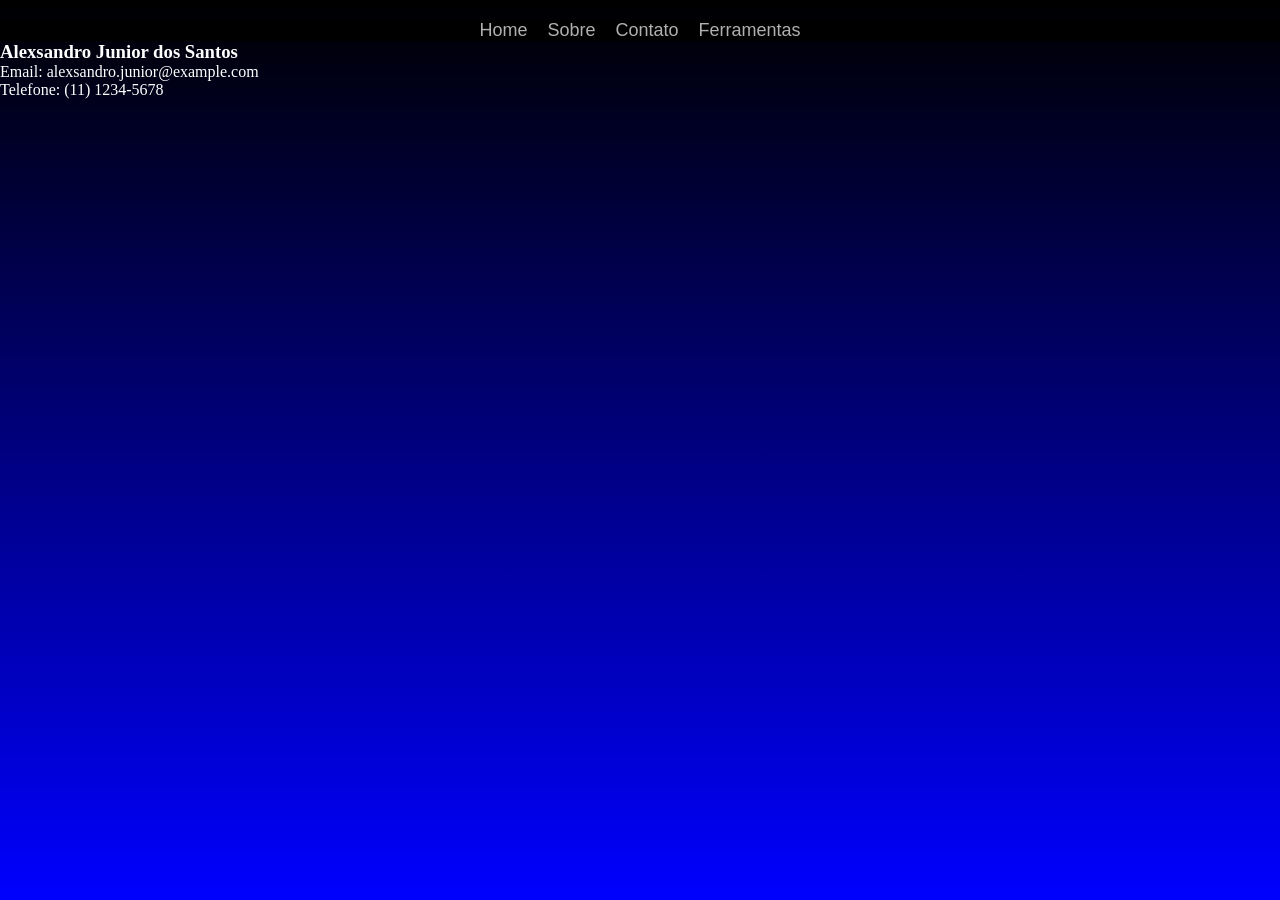
==== contato.html @ 421a6844 "primeiro commit" ====
<!DOCTYPE html>
<html lang="pt-br">
<head>
    <meta charset="UTF-8">
    <meta name="viewport" content="width=device-width, initial-scale=1.0">
    <title>Contato</title>
    <link rel="stylesheet" href="style.css">
</head>
<body>
    <header class="header"></header>
  <main class="main-content"></main>
  <footer class="footer"></footer>

  <nav class="menu">
    <ul>
      <li><a href="index.html">Home</a></li>
      <li><a href="sobre.html">Sobre</a></li>
      <li><a href="contato.html">Contato</a></li>
      <li><a href="ferramentas.html">Ferramentas</a></li>
    </ul>

  </nav>
    <h3>Alexsandro Junior dos Santos</h3>
    <p>Email: alexsandro.junior@example.com</p>
    <p>Telefone: (11) 1234-5678</p>
</body>
</html>
---- style.css ----
* {
    margin: 0;
    padding: 0;
    box-sizing: border-box;
    
}
body {
    background: linear-gradient(black, blue);
    background-repeat: no-repeat;
    background-size: cover;
    background-attachment: fixed;
    color: white;
}
button{
    background-color: rgb(10, 7, 43);
    color: white;
    border: 2px solid white;
    padding: 10px 20px;
    font-size: 16px;
    cursor: pointer;
    margin: 10px;
    border-radius: 30px;
}
.main-content {
    display: flex;
    flex-direction: column;
    justify-content: center;
    align-items: center;
}
.header {
    background-color: black;
    top: 0;
    left: 0;
    width: 100%;
    z-index: 1000;
}
.container {
    max-width: 100%;
    margin: 0 auto;

}
.menu ul {
    display: flex;
    justify-content: center;
    margin-top: 20px;
    align-items: center;
    color: purple;
    background-color: black;
    list-style: none;
    gap: 20px;

}
.menu ul li a {
    color: rgb(177, 175, 175);
    text-decoration: none;
    font-size: 18px;
    font-family: Arial, sans-serif;
}
div {
    padding: 10px;
    margin: 10px auto;
    background-color: black;
    border-radius: 30px;
    width: 50%;

}
input {
    background-color: rgb(67, 67, 67);
    color: white;
    border: 2px solid white;
    padding: 10px 20px;
    font-size: 16px;
    cursor: pointer;
    margin: 10px;
    border-radius: 10px;
}
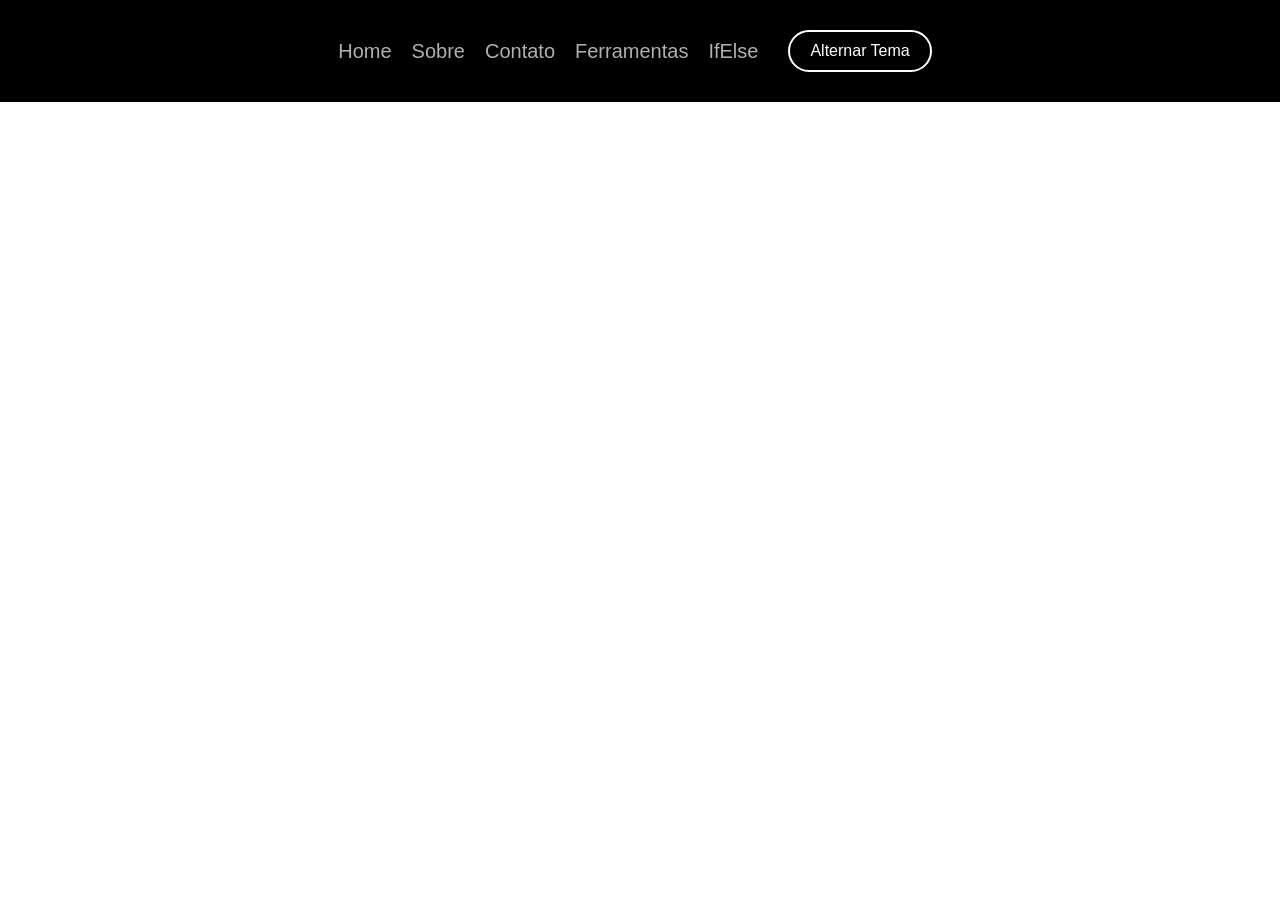
==== commit 3d40f52f: "atualização 01/05/2026" ====
--- a/contato.html
+++ b/contato.html
@@ -17,6 +17,8 @@
       <li><a href="sobre.html">Sobre</a></li>
       <li><a href="contato.html">Contato</a></li>
       <li><a href="ferramentas.html">Ferramentas</a></li>
+      <li><a href="ifelse.html">IfElse</a></li>
+      <button onclick="toggleTheme()">Alternar Tema</button>
     </ul>
 
   </nav>
--- a/style.css
+++ b/style.css
@@ -1,18 +1,48 @@
+:root {
+  --bg-color: #ffffff;
+  --text-color: #000000;
+}
+
+body.dark {
+  --bg-color: linear-gradient(135deg, black, blue);
+  --text-color: #ffffff;
+}
 * {
     margin: 0;
     padding: 0;
     box-sizing: border-box;
-    
+
 }
+
 body {
-    background: linear-gradient(black, blue);
+    background: var(--bg-color);
     background-repeat: no-repeat;
     background-size: cover;
     background-attachment: fixed;
     color: white;
 }
-button{
-    background-color: rgb(10, 7, 43);
+
+
+
+@keyframes pulse {
+    0% {
+        transform: scale(0.95);
+        box-shadow: 1px 1px 1px rgba(10, 7, 43);
+    }
+
+    70% {
+        transform: scale(1.0);
+         box-shadow: 0px 0px 10px rgb(97, 86, 170);
+    }
+
+    100% {
+        transform: scale(0.95);
+        box-shadow: 0px 0px 0px rgba(10, 7, 43);
+    }
+}
+
+button {
+    background-color: var(--cordefundo);
     color: white;
     border: 2px solid white;
     padding: 10px 20px;
@@ -20,13 +50,23 @@
     cursor: pointer;
     margin: 10px;
     border-radius: 30px;
+    /* animation:  pulse 1s infinite; */
 }
+
+button:hover {
+    background-color: rgb(14, 8, 89);
+    color: #d1d1d1;
+    animation: pulse 1s infinite;
+
+}
+
 .main-content {
     display: flex;
     flex-direction: column;
     justify-content: center;
     align-items: center;
 }
+
 .header {
     background-color: black;
     top: 0;
@@ -34,15 +74,18 @@
     width: 100%;
     z-index: 1000;
 }
+
 .container {
     max-width: 100%;
     margin: 0 auto;
 
 }
+
 .menu ul {
     display: flex;
     justify-content: center;
-    margin-top: 20px;
+    /* margin-top: 20px; */
+    padding: 20px;
     align-items: center;
     color: purple;
     background-color: black;
@@ -50,27 +93,34 @@
     gap: 20px;
 
 }
+
 .menu ul li a {
     color: rgb(177, 175, 175);
     text-decoration: none;
-    font-size: 18px;
+    font-size: 20px;
     font-family: Arial, sans-serif;
 }
+
 div {
     padding: 10px;
     margin: 10px auto;
-    background-color: black;
+    background: linear-gradient(135deg, black, blue);
+    border: 1px solid white;
+    box-shadow: 0px 5px 15px rgba(0, 0, 0, 0.753);
     border-radius: 30px;
     width: 50%;
+    display: grid;
 
 }
+
 input {
     background-color: rgb(67, 67, 67);
     color: white;
     border: 2px solid white;
-    padding: 10px 20px;
+    padding: 10px 10px;
     font-size: 16px;
     cursor: pointer;
     margin: 10px;
     border-radius: 10px;
+    box-shadow: 0px 5px 25px rgba(0, 0, 0, 0.753);
 }
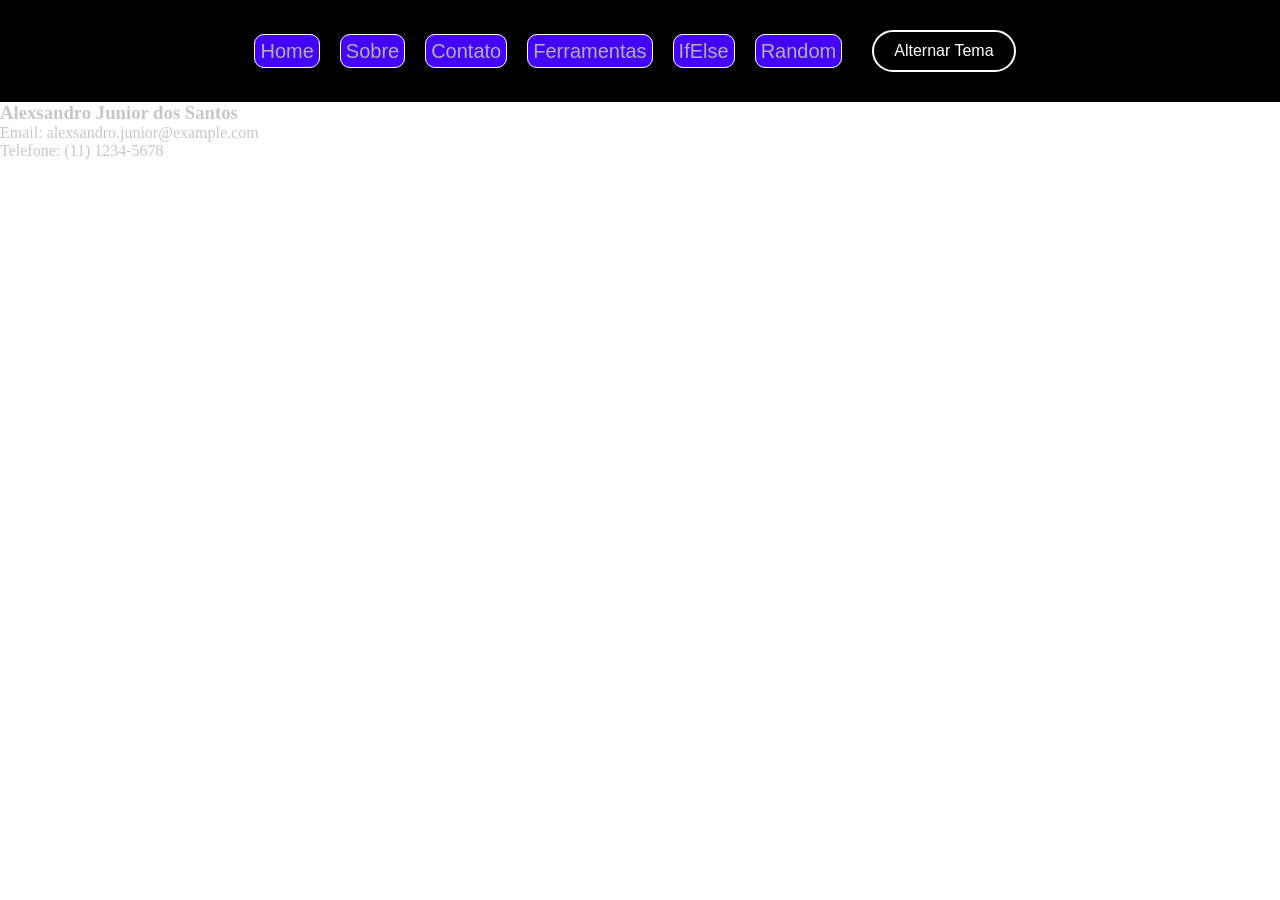
==== commit 70839a86: "Atualização da aula 08/05/26" ====
--- a/contato.html
+++ b/contato.html
@@ -4,6 +4,7 @@
     <meta charset="UTF-8">
     <meta name="viewport" content="width=device-width, initial-scale=1.0">
     <title>Contato</title>
+    <script src="Aulas.js"></script>
     <link rel="stylesheet" href="style.css">
 </head>
 <body>
@@ -14,10 +15,11 @@
   <nav class="menu">
     <ul>
       <li><a href="index.html">Home</a></li>
-      <li><a href="sobre.html">Sobre</a></li>
+      <li><a href="sobre1.html">Sobre</a></li>
       <li><a href="contato.html">Contato</a></li>
       <li><a href="ferramentas.html">Ferramentas</a></li>
       <li><a href="ifelse.html">IfElse</a></li>
+      <li><a href="randon.html">Random</a></li>  
       <button onclick="toggleTheme()">Alternar Tema</button>
     </ul>
 
--- a/style.css
+++ b/style.css
@@ -1,6 +1,6 @@
 :root {
   --bg-color: #ffffff;
-  --text-color: #000000;
+  --text-color: #c7c7c7;
 }
 
 body.dark {
@@ -19,7 +19,7 @@
     background-repeat: no-repeat;
     background-size: cover;
     background-attachment: fixed;
-    color: white;
+    color: var(--text-color);
 }
 
 
@@ -99,6 +99,11 @@
     text-decoration: none;
     font-size: 20px;
     font-family: Arial, sans-serif;
+    background: rgb(69, 4, 250) ;
+    padding: 5px;
+    border-radius: 10px;
+    border: 1px solid #ffffff;
+    
 }
 
 div {
@@ -107,7 +112,7 @@
     background: linear-gradient(135deg, black, blue);
     border: 1px solid white;
     box-shadow: 0px 5px 15px rgba(0, 0, 0, 0.753);
-    border-radius: 30px;
+    border-radius: 10px;
     width: 50%;
     display: grid;
 
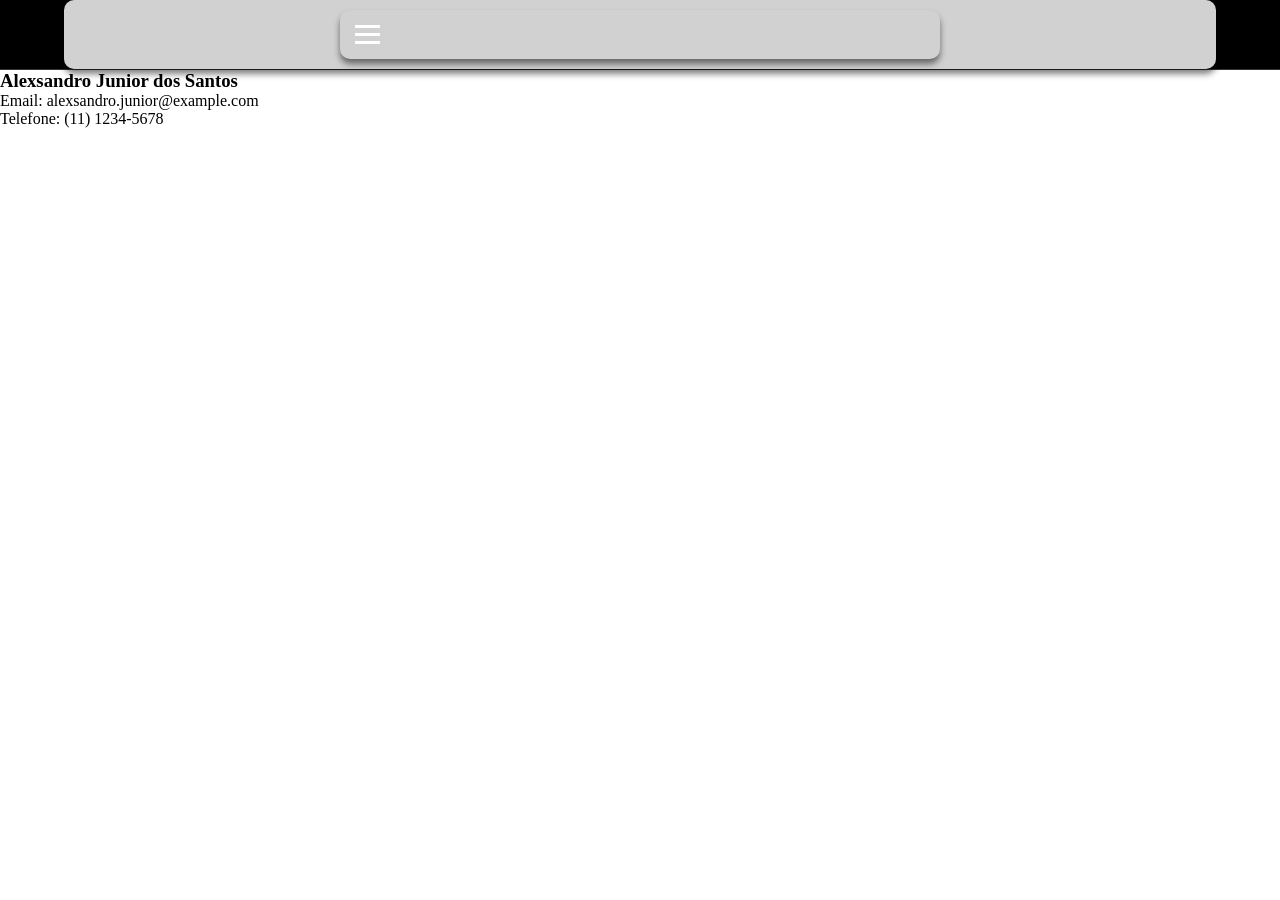
==== commit 315025ba: "hud hambúrger" ====
--- a/contato.html
+++ b/contato.html
@@ -8,22 +8,30 @@
     <link rel="stylesheet" href="style.css">
 </head>
 <body>
-    <header class="header"></header>
-  <main class="main-content"></main>
-  <footer class="footer"></footer>
+   <header class="header">
+    <div class="container-nav">
+      <!-- Botão Hambúrguer -->
+      <div class="hamburger" onclick="toggleMenu()">
+        <span class="bar"></span>
+        <span class="bar"></span>
+        <span class="bar"></span>
+      </div>
 
-  <nav class="menu">
-    <ul>
-      <li><a href="index.html">Home</a></li>
-      <li><a href="sobre1.html">Sobre</a></li>
-      <li><a href="contato.html">Contato</a></li>
-      <li><a href="ferramentas.html">Ferramentas</a></li>
-      <li><a href="ifelse.html">IfElse</a></li>
-      <li><a href="randon.html">Random</a></li>  
-      <button onclick="toggleTheme()">Alternar Tema</button>
-    </ul>
-
-  </nav>
+      <!-- Navegação -->
+      <nav class="menu">
+        <ul id="menu-list">
+          <li><a href="index.html">Home</a></li>
+          <li><a href="sobre1.html">Sobre</a></li>
+          <li><a href="contato.html">Contato</a></li>
+          <li><a href="ferramentas.html">Ferramentas</a></li>
+          <li><a href="ifelse.html">IfElse</a></li>
+          <li><a href="randon.html">Random</a></li>
+          <li><button id="theme-toggle" onclick="toggleTheme()">🌓 Tema</button></li>
+        </ul>
+      </nav>
+    </div>
+  </header>
+  
     <h3>Alexsandro Junior dos Santos</h3>
     <p>Email: alexsandro.junior@example.com</p>
     <p>Telefone: (11) 1234-5678</p>
--- a/style.css
+++ b/style.css
@@ -1,13 +1,24 @@
 :root {
-  --bg-color: #ffffff;
-  --text-color: #c7c7c7;
-}
-
-body.dark {
-  --bg-color: linear-gradient(135deg, black, blue);
-  --text-color: #ffffff;
-}
+    --bg-color: #ffffff;
+    --text-color: #000000;
+    --cor-botao: rgb(69, 4, 250);
+    --input-color: rgba(87, 87, 87, 0.616);
+    --bg-card: #d1d1d1;
+}
+
+body.dark  {
+    --bg-color: linear-gradient(135deg, black, blue);
+    --text-color: #ffffff;
+    --input-color: #2726268e;
+    --bg-card: linear-gradient(135deg, black, blue);
+}
+/* input.dark {
+    
+    
+} */
+
 * {
+
     margin: 0;
     padding: 0;
     box-sizing: border-box;
@@ -32,7 +43,7 @@
 
     70% {
         transform: scale(1.0);
-         box-shadow: 0px 0px 10px rgb(97, 86, 170);
+        box-shadow: 0px 0px 10px rgb(97, 86, 170);
     }
 
     100% {
@@ -42,14 +53,16 @@
 }
 
 button {
-    background-color: var(--cordefundo);
+    background-color: var(--cor-botao);
     color: white;
-    border: 2px solid white;
-    padding: 10px 20px;
-    font-size: 16px;
+    border: 1px solid white;
+    padding: 6px 14px;
+    font-size: 14px;
     cursor: pointer;
-    margin: 10px;
+    margin: 5px;
     border-radius: 30px;
+    width: auto;
+    margin: 10px auto;
     /* animation:  pulse 1s infinite; */
 }
 
@@ -69,15 +82,19 @@
 
 .header {
     background-color: black;
-    top: 0;
-    left: 0;
+    position: sticky;
+    top: 0 ;
+    
     width: 100%;
     z-index: 1000;
-}
-
-.container {
+    border-bottom: 1px solid #333;
+}
+
+.container-nav {
     max-width: 100%;
     margin: 0 auto;
+    display: flex;
+    align-items: center;
 
 }
 
@@ -87,6 +104,7 @@
     /* margin-top: 20px; */
     padding: 20px;
     align-items: center;
+    flex-wrap: wrap;
     color: purple;
     background-color: black;
     list-style: none;
@@ -99,33 +117,123 @@
     text-decoration: none;
     font-size: 20px;
     font-family: Arial, sans-serif;
-    background: rgb(69, 4, 250) ;
+    background: rgb(69, 4, 250);
     padding: 5px;
     border-radius: 10px;
     border: 1px solid #ffffff;
-    
-}
-
+    transition: 0.3s;
+
+}
+.menu ul li a:hover {
+    background: #4504fa;
+    color: white; 
+}
+.hamburger {
+    display: none;
+    flex-direction: column;
+    gap: 5px;
+    padding: 15px;
+    cursor: pointer;
+}
+.bar {
+    width: 25px;
+    height: 3px;
+    background-color: white;
+    }
 div {
     padding: 10px;
+    margin: 0 auto ;
+    
+    background: var(--bg-card);
+    /* border: 1px solid white; */
+    box-shadow: 0px 5px 6px rgba(0, 0, 0, 0.500);
+    border-radius: 10px;
+
+    width: 90%;
+    max-width: 600px;
+    display: grid;
+
+}
+
+
+input {
+    background-color: var(--input-color);
+    color: white;
+    border: 1px solid white;
+    padding: 10px 15px;
+    font-size: 15px;
+    cursor: pointer;
+    margin: 10px 0;
+    box-sizing: border-box;
+    border-radius: 10px;
+    width: calc(100% - 20px);
     margin: 10px auto;
-    background: linear-gradient(135deg, black, blue);
-    border: 1px solid white;
-    box-shadow: 0px 5px 15px rgba(0, 0, 0, 0.753);
-    border-radius: 10px;
-    width: 50%;
-    display: grid;
-
-}
-
-input {
-    background-color: rgb(67, 67, 67);
-    color: white;
-    border: 2px solid white;
-    padding: 10px 10px;
-    font-size: 16px;
-    cursor: pointer;
-    margin: 10px;
-    border-radius: 10px;
-    box-shadow: 0px 5px 25px rgba(0, 0, 0, 0.753);
-}+    box-shadow: 0px 5px 6px rgba(0, 0, 0, 0.500);
+    transition: border 0.3s ease, box-shadow 0.3s ease;
+}
+input:focus {
+    border: 1px solid rgb(69, 4, 250);
+    box-shadow: 0px 5px 25px rgba(69, 4, 250, 0.753);
+    outline: none;
+}
+input:hover {
+    border: 1px solid rgb(69, 4, 250);
+    box-shadow: 0px 5px 25px rgba(69, 4, 250, 0.753);
+}
+
+@media (max-width: 768px) {
+    .menu ul li a {
+        font-size: 16px;
+        padding: 8px;
+    }
+}
+
+button {
+    padding: 5px 10px;
+    font-size: 13px;
+    width: auto;
+    /* Deixa o botão do tamanho do texto, em vez de ocupar a largura toda */
+    display: inline-block;
+}
+
+.main-content {
+    flex-direction: row;
+    /* Alinha botões lado a lado se couberem */
+    flex-wrap: wrap;
+    gap: 5px;
+}
+.container-nav {
+        justify-content: flex-start; /* Alinha o botão à esquerda */
+    }
+
+    .hamburger {
+        display: flex;
+    }
+
+    .menu {
+        display: none; /* Esconde o menu */
+        position: absolute;
+        top: 60px;
+        left: 0;
+        
+        background-color: rgba(0, 0, 0, 0.95);
+    }
+
+    .menu.active {
+        display: block; /* Mostra ao clicar */
+    }
+
+    .menu ul {
+        flex-direction: column;
+        padding: 20px;
+    }
+
+    .menu ul li {
+        width: 100%;
+        text-align: center;
+    }
+
+    .menu ul li a {
+        display: block;
+        margin-bottom: 10px;
+    }
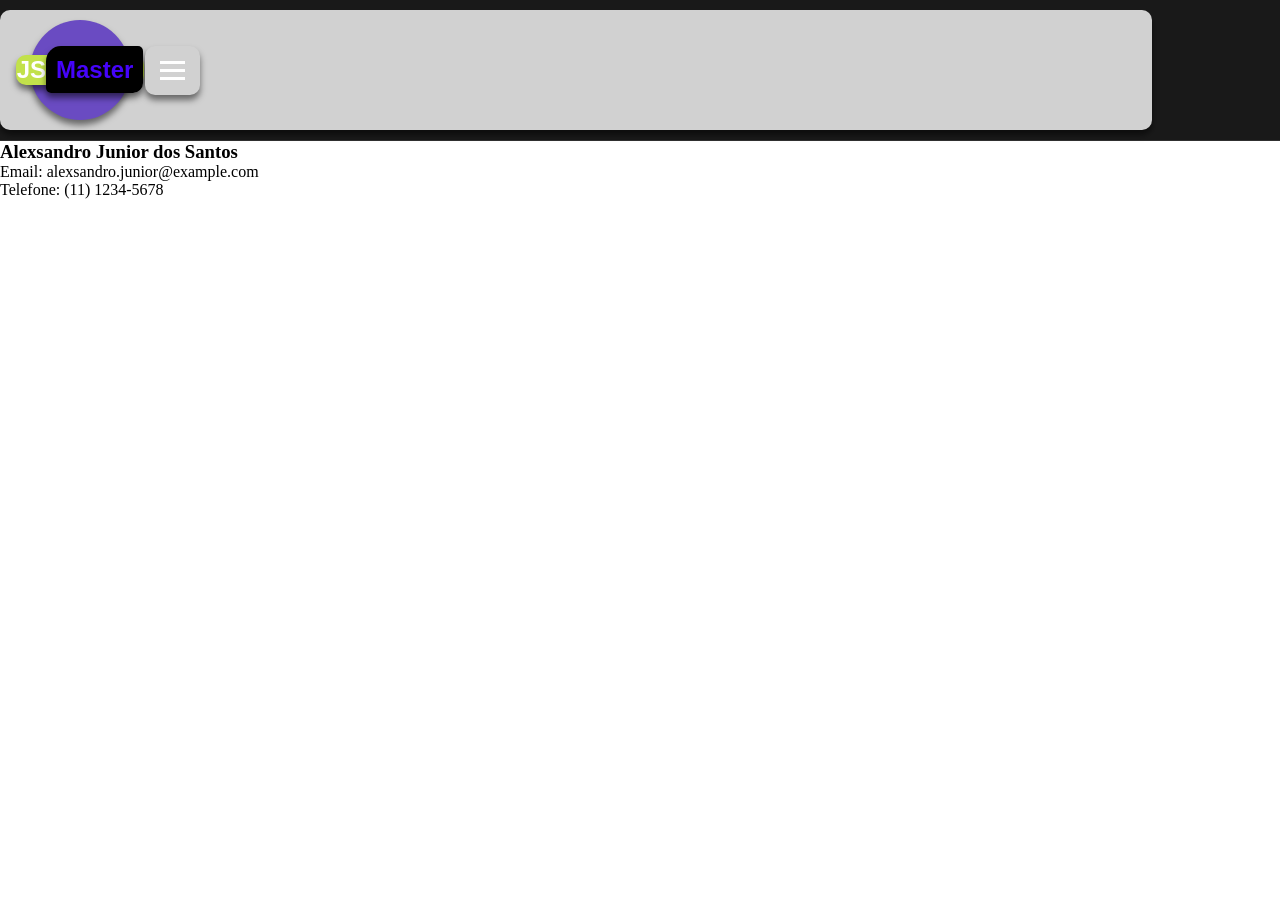
==== commit 27f176e0: "Logo Adicionada" ====
--- a/contato.html
+++ b/contato.html
@@ -8,8 +8,11 @@
     <link rel="stylesheet" href="style.css">
 </head>
 <body>
-   <header class="header">
+<header class="header">
     <div class="container-nav">
+      <div class="logo">
+      <a href="index.html">JS<span>Master</span></a>
+    </div>
       <!-- Botão Hambúrguer -->
       <div class="hamburger" onclick="toggleMenu()">
         <span class="bar"></span>
--- a/style.css
+++ b/style.css
@@ -6,12 +6,13 @@
     --bg-card: #d1d1d1;
 }
 
-body.dark  {
+body.dark {
     --bg-color: linear-gradient(135deg, black, blue);
     --text-color: #ffffff;
     --input-color: #2726268e;
     --bg-card: linear-gradient(135deg, black, blue);
 }
+
 /* input.dark {
     
     
@@ -81,69 +82,117 @@
 }
 
 .header {
-    background-color: black;
+    background-color: rgba(0, 0, 0, 0.9);
+    /* Leve transparência para elegância */
+    backdrop-filter: blur(10px);
+    /* Efeito de vidro fosco moderno */
     position: sticky;
-    top: 0 ;
-    
+    top: 0;
     width: 100%;
     z-index: 1000;
-    border-bottom: 1px solid #333;
+    border-bottom: 1px solid rgba(255, 255, 255, 0.1);
+    padding: 10px 0;
 }
 
 .container-nav {
-    max-width: 100%;
+    max-width: 1200px;
     margin: 0 auto;
     display: flex;
     align-items: center;
-
-}
-
+    justify-content: space-between;
+    padding: 0 20px;
+    
+
+
+}
+.logo {
+    width: 100px;
+    height: 100px;
+    border-radius: 50%;
+    background-color: #6a4bc2;
+    justify-content: center;
+    align-items: center;
+    margin: 10px;
+   
+    
+}
+
+.logo a {
+    color: white;
+    background: #c2e14b;
+    padding: 1px;
+    border-radius: 10px;
+    text-decoration: none;
+    font-size: 1.5rem;
+    font-weight: bold;
+    font-family: 'Poppins', sans-serif;
+     box-shadow: 0px 5px 6px rgba(0, 0, 0, 0.500); 
+    
+}
+.logo a span {
+    color: var(--cor-botao); /* Destaque no nome */
+    border-radius: 15px 5px 10px 5px;
+    background: #000000;
+    padding: 10px ;
+     box-shadow: 0px 5px 6px rgba(0, 0, 0, 0.500);
+}
 .menu ul {
     display: flex;
-    justify-content: center;
-    /* margin-top: 20px; */
-    padding: 20px;
     align-items: center;
-    flex-wrap: wrap;
-    color: purple;
-    background-color: black;
     list-style: none;
-    gap: 20px;
+    gap: 25px;
+    background-color: transparent;
+
 
 }
 
 .menu ul li a {
-    color: rgb(177, 175, 175);
+    color: #ccc;
     text-decoration: none;
-    font-size: 20px;
+    font-size: 16px;
     font-family: Arial, sans-serif;
-    background: rgb(69, 4, 250);
-    padding: 5px;
-    border-radius: 10px;
-    border: 1px solid #ffffff;
-    transition: 0.3s;
-
-}
+    font-weight: 500;
+    transition: color 0.3s ease;
+    background: none; /* Remove o fundo de botão dos links */
+    border: none;
+    padding: 0;
+
+}
+
 .menu ul li a:hover {
     background: #4504fa;
-    color: white; 
-}
+    color: white;
+    border-radius: 5px;
+}
+/* --- Botão de Tema Especial --- */
+
+
+.btn-theme:hover {
+    transform: translateY(-2px);
+}
+
 .hamburger {
     display: none;
     flex-direction: column;
     gap: 5px;
     padding: 15px;
     cursor: pointer;
-}
+    margin-left: 5px;
+    width: 55px;
+    
+}
+
 .bar {
     width: 25px;
     height: 3px;
     background-color: white;
-    }
+
+}
+
 div {
     padding: 10px;
-    margin: 0 auto ;
-    
+    margin: 0 auto;
+
     background: var(--bg-card);
     /* border: 1px solid white; */
     box-shadow: 0px 5px 6px rgba(0, 0, 0, 0.500);
@@ -171,11 +220,13 @@
     box-shadow: 0px 5px 6px rgba(0, 0, 0, 0.500);
     transition: border 0.3s ease, box-shadow 0.3s ease;
 }
+
 input:focus {
     border: 1px solid rgb(69, 4, 250);
     box-shadow: 0px 5px 25px rgba(69, 4, 250, 0.753);
     outline: none;
 }
+
 input:hover {
     border: 1px solid rgb(69, 4, 250);
     box-shadow: 0px 5px 25px rgba(69, 4, 250, 0.753);
@@ -201,39 +252,65 @@
     /* Alinha botões lado a lado se couberem */
     flex-wrap: wrap;
     gap: 5px;
-}
+    width: 90%;
+   margin: 0 auto;
+    max-width: 600px;
+    
+    /* background-color: yellow; */
+}
+
 .container-nav {
-        justify-content: flex-start; /* Alinha o botão à esquerda */
-    }
-
-    .hamburger {
-        display: flex;
-    }
-
-    .menu {
-        display: none; /* Esconde o menu */
-        position: absolute;
-        top: 60px;
-        left: 0;
-        
-        background-color: rgba(0, 0, 0, 0.95);
-    }
-
-    .menu.active {
-        display: block; /* Mostra ao clicar */
-    }
-
-    .menu ul {
-        flex-direction: column;
-        padding: 20px;
-    }
-
-    .menu ul li {
-        width: 100%;
-        text-align: center;
-    }
-
-    .menu ul li a {
-        display: block;
-        margin-bottom: 10px;
-    }+    justify-content: flex-start;
+    /* background: turquoise; */
+    margin-left: 0;
+    
+   
+    /* Alinha o botão à esquerda */
+}
+
+.hamburger {
+    display: flex;
+}
+
+.menu {
+    display: none;
+    /* Esconde o menu */
+    position: absolute;
+    top: 100px;
+    left: 110px;
+    border-radius: 30% 10px 30% 10px;
+
+    background-color: rgba(0, 0, 0, 0.95);
+}
+
+.menu.active {
+    display: block;
+    /* Mostra ao clicar */
+}
+
+.menu ul {
+    flex-direction: column;
+    padding: 20px;
+}
+
+.menu ul li {
+    width: 100%;
+    text-align: center;
+}
+
+.menu ul li a {
+    display: block;
+    margin-bottom: 10px;
+}
+.footer {
+    bottom: 0;
+    width: 100%;
+    text-align: center;
+    padding: 15px ;
+    background-color: rgba(0, 0, 0, 0.9);
+    color: #ccc;
+    font-size: 14px;
+    border-top: 1px solid rgba(255, 255, 255, 0.1);
+    margin-top: 20px;
+    position:absolute;
+}
